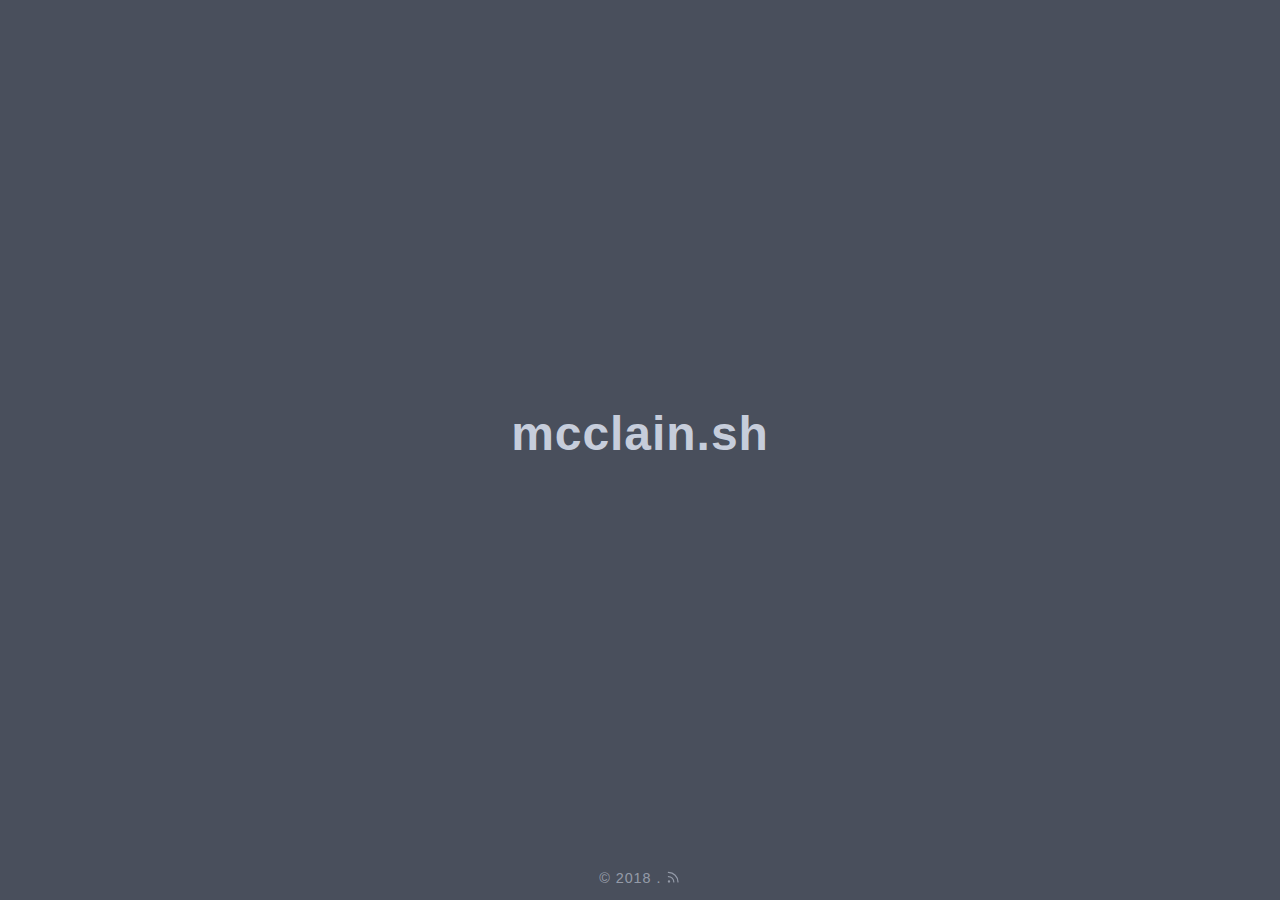
==== index.html @ 75756a94 "Site regenerated at Thu Dec 13 14:33:15 EST 2018" ====
<!DOCTYPE html>
<html lang="en-us">

<head>
	<meta name="generator" content="Hugo 0.52" />
	<meta charset="UTF-8">
	<meta name="viewport" content="width=device-width, initial-scale=1.0">
	<meta http-equiv="X-UA-Compatible" content="ie=edge">
	<link rel="apple-touch-icon" sizes="180x180" href="/apple-touch-icon.png">
	<link rel="icon" type="image/png" sizes="32x32" href="/favicon-32x32.png">
	<link rel="icon" type="image/png" sizes="16x16" href="/favicon-16x16.png">
	<link rel="manifest" href="/site.webmanifest">
	<link rel="mask-icon" href="/safari-pinned-tab.svg" color="">
	<link rel="shortcut icon" href="/favicon.ico">
	<title>mcclain.sh</title>
	<link rel="alternate" type="application/rss+xml+xml" href="https://mcclain.sh/index.xml" title="mcclain.sh" />
	<link rel="stylesheet" href="/css/style.min.1a05bb70ba65f83d17c1933042808ce6a5986b022278a25e4490c44d9e4ed68a.css" integrity="sha256-GgW7cLpl+D0XwZMwQoCM5qWYawIieKJeRJDETZ5O1oo=">
	
</head>

<body id="page">
	
	<div id="spotlight" class="animated fadeIn">
		<div id="home-center">
			<h1 id="home-title">mcclain.sh</h1>
			<nav id="home-nav" class="site-nav">
			</nav>
		</div>
		<div id="home-footer">
			<p>&copy; 2018 <a href="https://mcclain.sh/"></a>. <a href="https://mcclain.sh/posts/index.xml" target="_blank" title="rss"><svg xmlns="http://www.w3.org/2000/svg" width="24" height="24" viewBox="0 0 24 24" fill="none" stroke="currentColor" stroke-width="2" stroke-linecap="round" stroke-linejoin="round" class="feather feather-rss"><path d="M4 11a9 9 0 0 1 9 9"></path><path d="M4 4a16 16 0 0 1 16 16"></path><circle cx="5" cy="19" r="1"></circle></svg></a></p>
		</div>
	</div>

	<script>let haveHeader = false;</script>

	<script src="/js/main.min.00689ba18bbf9422fda222b02b555f01d54bfbb9b6d02f9bcffad67bdb2ff2cd.js" integrity="sha256-AGiboYu/lCL9oiKwK1VfAdVL+7m20C+bz/rWe9sv8s0="></script>
	
</body>

</html>
---- css/style.min.1a05bb70ba65f83d17c1933042808ce6a5986b022278a25e4490c44d9e4ed68a.css ----
@charset "UTF-8";/*!normalize.css v8.0.0 | MIT License | github.com/necolas/normalize.css*/html{line-height:1.15;-webkit-text-size-adjust:100%}body{margin:0}h1{font-size:2em;margin:.67em 0}hr{box-sizing:content-box;height:0;overflow:visible}pre{font-family:monospace,monospace;font-size:1em}a{background-color:#0000}abbr[title]{border-bottom:none;text-decoration:underline;text-decoration:underline dotted}b,strong{font-weight:bolder}code,kbd,samp{font-family:monospace,monospace;font-size:1em}small{font-size:80%}sub,sup{font-size:75%;line-height:0;position:relative;vertical-align:baseline}sub{bottom:-.25em}sup{top:-.5em}img{border-style:none}button,input,optgroup,select,textarea{font-family:inherit;font-size:100%;line-height:1.15;margin:0}button,input{overflow:visible}button,select{text-transform:none}button,[type=button],[type=reset],[type=submit]{-webkit-appearance:button}button::-moz-focus-inner,[type=button]::-moz-focus-inner,[type=reset]::-moz-focus-inner,[type=submit]::-moz-focus-inner{border-style:none;padding:0}button:-moz-focusring,[type=button]:-moz-focusring,[type=reset]:-moz-focusring,[type=submit]:-moz-focusring{outline:1px dotted ButtonText}fieldset{padding:.35em .75em .625em}legend{box-sizing:border-box;color:inherit;display:table;max-width:100%;padding:0;white-space:normal}progress{vertical-align:baseline}textarea{overflow:auto}[type=checkbox],[type=radio]{box-sizing:border-box;padding:0}[type=number]::-webkit-inner-spin-button,[type=number]::-webkit-outer-spin-button{height:auto}[type=search]{-webkit-appearance:textfield;outline-offset:-2px}[type=search]::-webkit-search-decoration{-webkit-appearance:none}::-webkit-file-upload-button{-webkit-appearance:button;font:inherit}details{display:block}summary{display:list-item}template{display:none}[hidden]{display:none}.chroma{color:#eee;background-color:#2c3e50}.chroma .err{color:#960050;background-color:#1e0010}.chroma .lntd{vertical-align:top;padding:0;margin:0;border:0}.chroma .lntable{border-spacing:0;padding:0;margin:0;border:0;width:auto;overflow:auto;display:block}.chroma .hl{display:block;width:100%;background-color:#ffc}.chroma .lnt{margin-right:.4em;padding:0 .4em}.chroma .ln{margin-right:.4em;padding:0 .4em}.chroma .k{color:#66d9ef}.chroma .kc{color:#66d9ef}.chroma .kd{color:#66d9ef}.chroma .kn{color:#f92672}.chroma .kp{color:#66d9ef}.chroma .kr{color:#66d9ef}.chroma .kt{color:#66d9ef}.chroma .na{color:#a6e22e}.chroma .nc{color:#a6e22e}.chroma .no{color:#66d9ef}.chroma .nd{color:#a6e22e}.chroma .ne{color:#a6e22e}.chroma .nf{color:#a6e22e}.chroma .nx{color:#a6e22e}.chroma .nt{color:#f92672}.chroma .l{color:#ae81ff}.chroma .ld{color:#e6db74}.chroma .s{color:#e6db74}.chroma .sa{color:#e6db74}.chroma .sb{color:#e6db74}.chroma .sc{color:#e6db74}.chroma .dl{color:#e6db74}.chroma .sd{color:#e6db74}.chroma .s2{color:#e6db74}.chroma .se{color:#ae81ff}.chroma .sh{color:#e6db74}.chroma .si{color:#e6db74}.chroma .sx{color:#e6db74}.chroma .sr{color:#e6db74}.chroma .s1{color:#e6db74}.chroma .ss{color:#e6db74}.chroma .m{color:#ae81ff}.chroma .mb{color:#ae81ff}.chroma .mf{color:#ae81ff}.chroma .mh{color:#ae81ff}.chroma .mi{color:#ae81ff}.chroma .il{color:#ae81ff}.chroma .mo{color:#ae81ff}.chroma .o{color:#f92672}.chroma .ow{color:#f92672}.chroma .c{color:#75715e}.chroma .ch{color:#75715e}.chroma .cm{color:#75715e}.chroma .c1{color:#75715e}.chroma .cs{color:#75715e}.chroma .cp{color:#75715e}.chroma .cpf{color:#75715e}.chroma .gd{color:#f92672}.chroma .ge{font-style:italic}.chroma .gi{color:#a6e22e}.chroma .gs{font-weight:700}.chroma .gu{color:#75715e}/*!* animate.css -https://daneden.github.io/animate.css/
* Version - 3.7.0
* Licensed under the MIT license - http://opensource.org/licenses/MIT
*
* Copyright (c) 2018 Daniel Eden*/@-webkit-keyframes bounceInRight{0%,60%,75%,90%,to{-webkit-animation-timing-function:cubic-bezier(0.215,0.61,0.355,1);animation-timing-function:cubic-bezier(0.215,0.61,0.355,1)}0%{opacity:0;-webkit-transform:translate3d(3000px,0,0);transform:translate3d(3000px,0,0)}60%{opacity:1;-webkit-transform:translate3d(-25px,0,0);transform:translate3d(-25px,0,0)}75%{-webkit-transform:translate3d(10px,0,0);transform:translate3d(10px,0,0)}90%{-webkit-transform:translate3d(-5px,0,0);transform:translate3d(-5px,0,0)}to{-webkit-transform:translateZ(0);transform:translateZ(0)}}@keyframes bounceInRight{0%,60%,75%,90%,to{-webkit-animation-timing-function:cubic-bezier(0.215,0.61,0.355,1);animation-timing-function:cubic-bezier(0.215,0.61,0.355,1)}0%{opacity:0;-webkit-transform:translate3d(3000px,0,0);transform:translate3d(3000px,0,0)}60%{opacity:1;-webkit-transform:translate3d(-25px,0,0);transform:translate3d(-25px,0,0)}75%{-webkit-transform:translate3d(10px,0,0);transform:translate3d(10px,0,0)}90%{-webkit-transform:translate3d(-5px,0,0);transform:translate3d(-5px,0,0)}to{-webkit-transform:translateZ(0);transform:translateZ(0)}}.bounceInRight{-webkit-animation-name:bounceInRight;animation-name:bounceInRight}@-webkit-keyframes bounceOutRight{20%{opacity:1;-webkit-transform:translate3d(-20px,0,0);transform:translate3d(-20px,0,0)}to{opacity:0;-webkit-transform:translate3d(2000px,0,0);transform:translate3d(2000px,0,0)}}@keyframes bounceOutRight{20%{opacity:1;-webkit-transform:translate3d(-20px,0,0);transform:translate3d(-20px,0,0)}to{opacity:0;-webkit-transform:translate3d(2000px,0,0);transform:translate3d(2000px,0,0)}}.bounceOutRight{-webkit-animation-name:bounceOutRight;animation-name:bounceOutRight}@-webkit-keyframes fadeIn{0%{opacity:0}to{opacity:1}}@keyframes fadeIn{0%{opacity:0}to{opacity:1}}.fadeIn{-webkit-animation-name:fadeIn;animation-name:fadeIn}@-webkit-keyframes slideInUp{0%{-webkit-transform:translate3d(0,100%,0);transform:translate3d(0,100%,0);visibility:visible}to{-webkit-transform:translateZ(0);transform:translateZ(0)}}@keyframes slideInUp{0%{-webkit-transform:translate3d(0,100%,0);transform:translate3d(0,100%,0);visibility:visible}to{-webkit-transform:translateZ(0);transform:translateZ(0)}}.slideInUp{-webkit-animation-name:slideInUp;animation-name:slideInUp}@-webkit-keyframes slideOutDown{0%{-webkit-transform:translateZ(0);transform:translateZ(0)}to{visibility:hidden;-webkit-transform:translate3d(0,100%,0);transform:translate3d(0,100%,0)}}@keyframes slideOutDown{0%{-webkit-transform:translateZ(0);transform:translateZ(0)}to{visibility:hidden;-webkit-transform:translate3d(0,100%,0);transform:translate3d(0,100%,0)}}.slideOutDown{-webkit-animation-name:slideOutDown;animation-name:slideOutDown}.animated{-webkit-animation-duration:1s;animation-duration:1s;-webkit-animation-fill-mode:both;animation-fill-mode:both}.animated.infinite{-webkit-animation-iteration-count:infinite;animation-iteration-count:infinite}.animated.delay-1s{-webkit-animation-delay:1s;animation-delay:1s}.animated.delay-2s{-webkit-animation-delay:2s;animation-delay:2s}.animated.delay-3s{-webkit-animation-delay:3s;animation-delay:3s}.animated.delay-4s{-webkit-animation-delay:4s;animation-delay:4s}.animated.delay-5s{-webkit-animation-delay:5s;animation-delay:5s}.animated.fast{-webkit-animation-duration:.8s;animation-duration:.8s}.animated.faster{-webkit-animation-duration:.5s;animation-duration:.5s}.animated.slow{-webkit-animation-duration:2s;animation-duration:2s}.animated.slower{-webkit-animation-duration:3s;animation-duration:3s}@media(prefers-reduced-motion){.animated{-webkit-animation:unset!important;animation:unset!important;-webkit-transition:none!important;transition:none!important}}::-webkit-scrollbar{width:8px;height:8px;background:#2c3e50}::-webkit-scrollbar-thumb{background:#888}::-webkit-scrollbar-thumb:hover{background:#c6cddb}html{background:#494f5c;line-height:1.6;letter-spacing:.06em}body,button,input,select,textarea{color:#c6cddb;font-family:trebuchet ms,Verdana,verdana ref,segoe ui,Candara,lucida grande,lucida sans unicode,lucida sans,Tahoma,sans-serif}pre,code,pre tt{font-family:Consolas,andale mono wt,andale mono,Menlo,Monaco,lucida console,lucida sans typewriter,dejavu sans mono,bitstream vera sans mono,liberation mono,nimbus mono l,courier new,Courier,yahei consolas hybrid,monospace,segoe ui emoji,pingfang sc,microsoft yahei}pre{max-height:40em;padding:.7em 1.1em;overflow:auto;font-size:.9em;line-height:1.5;letter-spacing:normal;white-space:pre-wrap;word-wrap:break-word;color:#eee;background:#2c3e50;border-radius:4px}pre code{padding:0;margin:0;background:#2c3e50}code{color:#eee;background:#7d828a;border-radius:3px;padding:0 3px;margin:0 4px;word-break:break-all;letter-spacing:normal}blockquote{border-left:.25em solid;margin:1em;padding:0 1em;font-style:italic}blockquote cite{font-weight:700;font-style:normal}blockquote cite::before{content:"—— "}a{color:#c6cddb;text-decoration:none;border:none;transition-property:color;transition-duration:.4s;transition-timing-function:ease-out}a:hover{color:#fff}hr{opacity:.2;border-width:0 0 5px;border-style:dashed;background:0 0;width:80%;margin:auto}table{border-collapse:collapse;border-spacing:0;empty-cells:show;width:100%;max-width:100%}table th,table td{padding:1.5%;border:1px solid}table th{font-weight:700;vertical-align:bottom}.section-inner{margin:0 auto;max-width:1200px;width:93%}.thin{max-width:720px;margin:auto}.feather{display:inline-block;vertical-align:-.125em;width:1em;height:1em}.screen-reader-text{border:0;clip:rect(1px,1px,1px,1px);clip-path:inset(50%);height:1px;margin:-1px;overflow:hidden;padding:0;position:absolute!important;width:1px;word-wrap:normal!important}.screen-reader-text:focus{background-color:#f1f1f1;border-radius:3px;box-shadow:0 0 2px 2px #0009;clip:auto!important;clip-path:none;color:#21759b;display:block;font-size:14px;font-size:.875rem;font-weight:700;height:auto;left:5px;line-height:normal;padding:15px 23px 14px;text-decoration:none;top:5px;width:auto;z-index:100000}#site-header{position:fixed;z-index:1;bottom:0;width:100%;box-sizing:border-box;box-shadow:-1px -2px 3px #00000073;background-color:#3b3e48}.hdr-wrapper{display:flex;justify-content:space-between;align-items:center;padding:.5em 0;font-size:1.2rem}.hdr-wrapper .site-branding{display:inline-block;margin-right:.8em;font-size:1.2em}.hdr-wrapper .site-nav{display:inline-block;font-size:1.1em;opacity:.8}.hdr-wrapper .site-nav a{margin-left:.8em}.hdr-icons{font-size:1.2em}.hdr-social{display:inline-block;margin-left:.6em}.hdr-social>a{margin-left:.4em}.hdr-btn{border:none;background:0 0;padding:0;cursor:pointer}#menu-btn{display:none;margin-left:.7em;cursor:pointer}#mobile-menu{position:fixed;bottom:4.8em;right:1.5em;padding:.6em 1.8em;z-index:1;box-sizing:border-box;box-shadow:-1px -2px 3px 0 #00000073;background-color:#3b3e48}#mobile-menu ul{list-style:none;margin:0;padding:0;line-height:2;font-size:1.2em}#site-footer{text-align:center;font-size:.9em;margin-bottom:96px;margin-top:64px}#site-footer p{margin:0}#spotlight{display:flex;height:100vh;flex-direction:column;align-items:center;justify-content:center;max-width:93%;margin:auto;font-size:1.5rem}#spotlight.error-404{flex-direction:row;line-height:normal}p.img-404{margin:0}p.img-404 svg{width:180px;max-width:100%;height:auto}.banner-404{margin-left:2em}.banner-404 h1{font-size:3em;margin:.5rem 0}.banner-404 p{margin-top:0;margin-bottom:.6em}.banner-404 .btn-404{font-size:.8em}.banner-404 .btn-404 a{display:inline-block;border:2px solid #c6cddb;border-radius:5px;padding:5px;transition-property:color,border-color;word-break:break-all}.banner-404 .btn-404 a:first-child{margin-right:1em}.banner-404 .btn-404 a:hover{border-color:#fff}.banner-404 .btn-404 a svg{margin-right:.5em}#home-center{display:flex;flex-grow:1;flex-direction:column;justify-content:center}#home-title{margin:0;text-align:center}#home-subtitle{margin-top:0;margin-bottom:1.5em;text-align:center;line-height:normal;font-size:.7em;font-style:italic;opacity:.9}#home-social{font-size:1.4em;text-align:center;opacity:.8}#home-social a{margin:0 .2em}#home-nav{opacity:.8}#home-nav a{display:block;text-align:center;margin-top:.5em}#home-footer{text-align:center;font-size:.6em;line-height:normal;opacity:.6}#home-footer p{margin-top:0}.posts-group{display:flex;margin-bottom:1.9em;line-height:normal}.posts-group .post-year{padding-top:6px;margin-right:1.8em;font-size:1.6em;opacity:.6}.posts-group .posts-list{flex-grow:1;margin:0;padding:0;list-style:none}.posts-group .post-item{border-bottom:1px #7d828a dashed}.posts-group .post-item a{display:flex;justify-content:space-between;align-items:baseline;padding:12px 0}.posts-group .post-day{flex-shrink:0;margin-left:1em;opacity:.6}.bg-img{width:100%;height:100%;opacity:.03;z-index:-1;position:fixed;top:0;background-attachment:fixed;background-repeat:no-repeat;background-size:cover;background-position:50%;transition:opacity .5s}.show-bg-img{z-index:100;opacity:1}.post-header{margin-top:1.2em;line-height:normal}.post-header .post-meta{font-size:.9em;letter-spacing:normal;opacity:.6}.post-header h1{margin-top:.1em}hr.post-end{width:50%;margin-top:1.6em;margin-bottom:.8em;margin-left:0;border-style:solid;border-bottom-width:4px}.content a{word-break:break-all;border:none;box-shadow:inset 0 -4px 0 #018574;transition-property:background-color}.content a:hover{background-color:#018574}.content figure{max-width:100;height:auto;margin:0;text-align:center}.content figure p{margin-top:0}.content img{display:block;max-width:100%;height:auto;margin:auto;border-radius:4px}.content ul,.content ol{padding:0;margin-left:1.8em}figure.left{float:left;margin-right:1em}figure.right{float:right;margin-left:1em}.footnote-ref a,a.footnote-return{box-shadow:none;text-decoration:underline}.footnote-ref a:hover,a.footnote-return:hover{background:0 0}.post-info{font-size:.8rem;line-height:normal;opacity:.6}.post-info p{margin:.8em 0}.post-info a{text-decoration:underline}.post-info svg{margin-right:.8em}.post-info .tag{margin-right:.5em}.post-info .tag::before{content:"#"}.post-nav{display:flex;justify-content:space-between;margin-top:1.5em;margin-bottom:2.5em;font-size:1.2em}.post-nav a{flex-basis:50%;flex-grow:1}.post-nav .next-post{text-align:left;padding-right:5px}.post-nav .prev-post{text-align:right;padding-left:5px}.post-nav .post-nav-label{font-size:.8em;opacity:.8;text-transform:uppercase}#disqus{margin-top:2.5em}.dsq-brlink{display:block;text-align:center}@media(min-width:800px){.site-main{margin-top:3em}hr.post-end{width:40%}}@media(min-width:960px){.site-main{margin-top:6em}}@media(min-width:1300px){.site-main{margin-top:8em}hr.post-end{width:30%}}@media(min-width:1800px){.site-main{margin-top:10em}.section-inner{max-width:1600px}.thin{max-width:960px}hr.post-end{width:30%}}@media(max-width:760px){.hide-in-mobile,.site-nav.hide-in-mobile{display:none}#menu-btn,#search-btn{display:inline-block}.posts-group{display:block}.posts-group .post-year{margin:-6px 0 4px}#spotlight.error-404{flex-direction:column;text-align:center}#spotlight.error-404 .banner-404{margin:0}}@media(max-width:520px){figure.left,figure.right{float:unset;margin:0}hr.post-end{width:60%}#mobile-menu{right:1.2em}}
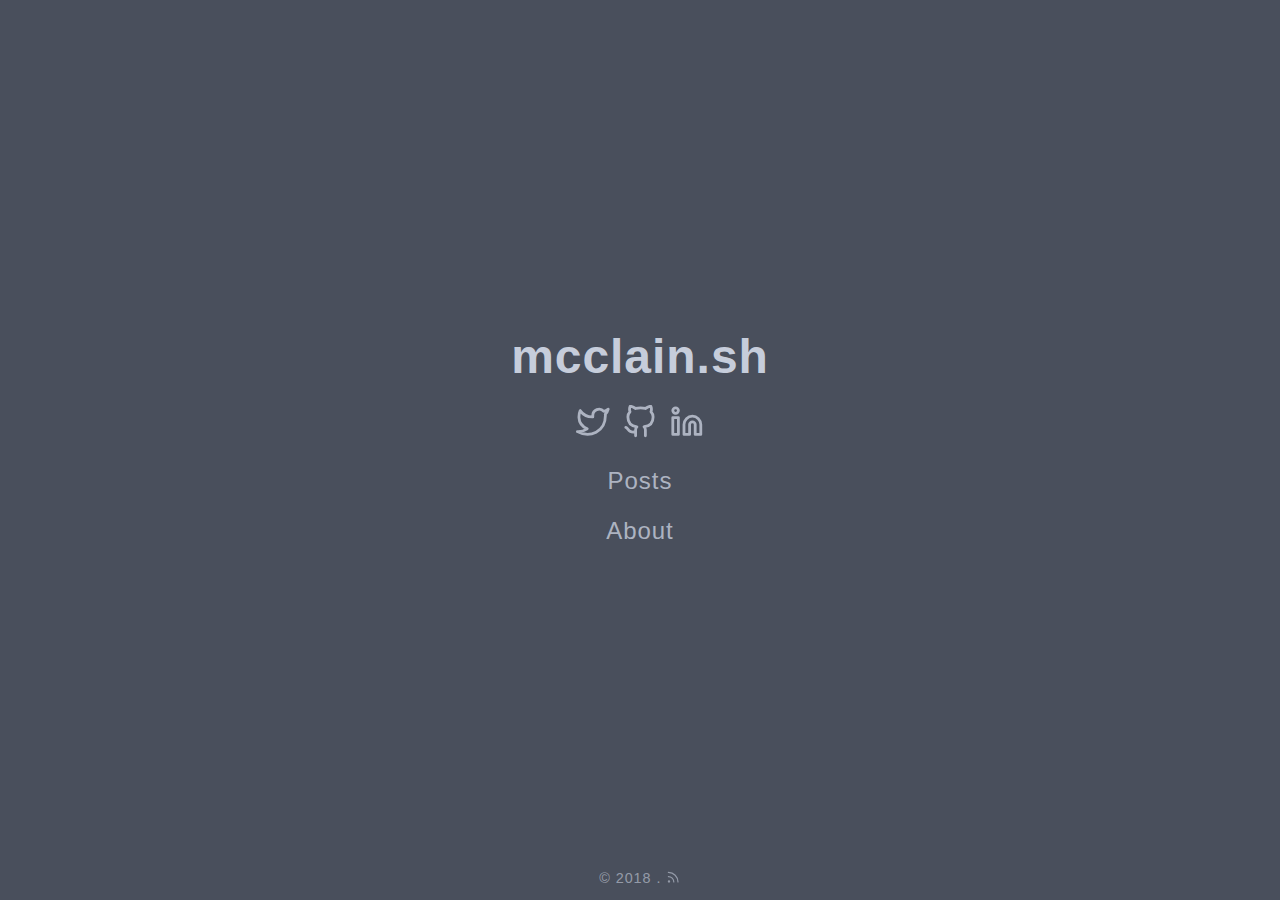
==== commit cc6d133e: "Site regenerated at Thu Dec 13 14:51:00 EST 2018" ====
--- a/index.html
+++ b/index.html
@@ -23,7 +23,12 @@
 	<div id="spotlight" class="animated fadeIn">
 		<div id="home-center">
 			<h1 id="home-title">mcclain.sh</h1>
+			<div id="home-social">
+				<a href="https://twitter.com/BrianMMcClain" target="_blank" rel="noopener"><svg xmlns="http://www.w3.org/2000/svg" width="24" height="24" viewBox="0 0 24 24" fill="none" stroke="currentColor" stroke-width="2" stroke-linecap="round" stroke-linejoin="round" class="feather feather-twitter"><path d="M23 3a10.9 10.9 0 0 1-3.14 1.53 4.48 4.48 0 0 0-7.86 3v1A10.66 10.66 0 0 1 3 4s-4 9 5 13a11.64 11.64 0 0 1-7 2c9 5 20 0 20-11.5a4.5 4.5 0 0 0-.08-.83A7.72 7.72 0 0 0 23 3z"></path></svg></a><a href="https://github.com/brianmmcclain" target="_blank" rel="noopener"><svg xmlns="http://www.w3.org/2000/svg" width="24" height="24" viewBox="0 0 24 24" fill="none" stroke="currentColor" stroke-width="2" stroke-linecap="round" stroke-linejoin="round" class="feather feather-github"><path d="M9 19c-5 1.5-5-2.5-7-3m14 6v-3.87a3.37 3.37 0 0 0-.94-2.61c3.14-.35 6.44-1.54 6.44-7A5.44 5.44 0 0 0 20 4.77 5.07 5.07 0 0 0 19.91 1S18.73.65 16 2.48a13.38 13.38 0 0 0-7 0C6.27.65 5.09 1 5.09 1A5.07 5.07 0 0 0 5 4.77a5.44 5.44 0 0 0-1.5 3.78c0 5.42 3.3 6.61 6.44 7A3.37 3.37 0 0 0 9 18.13V22"></path></svg></a><a href="https://www.linkedin.com/in/brian-mcclain/" target="_blank" rel="noopener"><svg xmlns="http://www.w3.org/2000/svg" width="24" height="24" viewBox="0 0 24 24" fill="none" stroke="currentColor" stroke-width="2" stroke-linecap="round" stroke-linejoin="round" class="feather feather-linkedin"><path d="M16 8a6 6 0 0 1 6 6v7h-4v-7a2 2 0 0 0-2-2 2 2 0 0 0-2 2v7h-4v-7a6 6 0 0 1 6-6z"></path><rect x="2" y="9" width="4" height="12"></rect><circle cx="4" cy="4" r="2"></circle></svg></a>
+			</div>
 			<nav id="home-nav" class="site-nav">
+				<a href="/posts">Posts</a>
+				<a href="/about">About</a>
 			</nav>
 		</div>
 		<div id="home-footer">
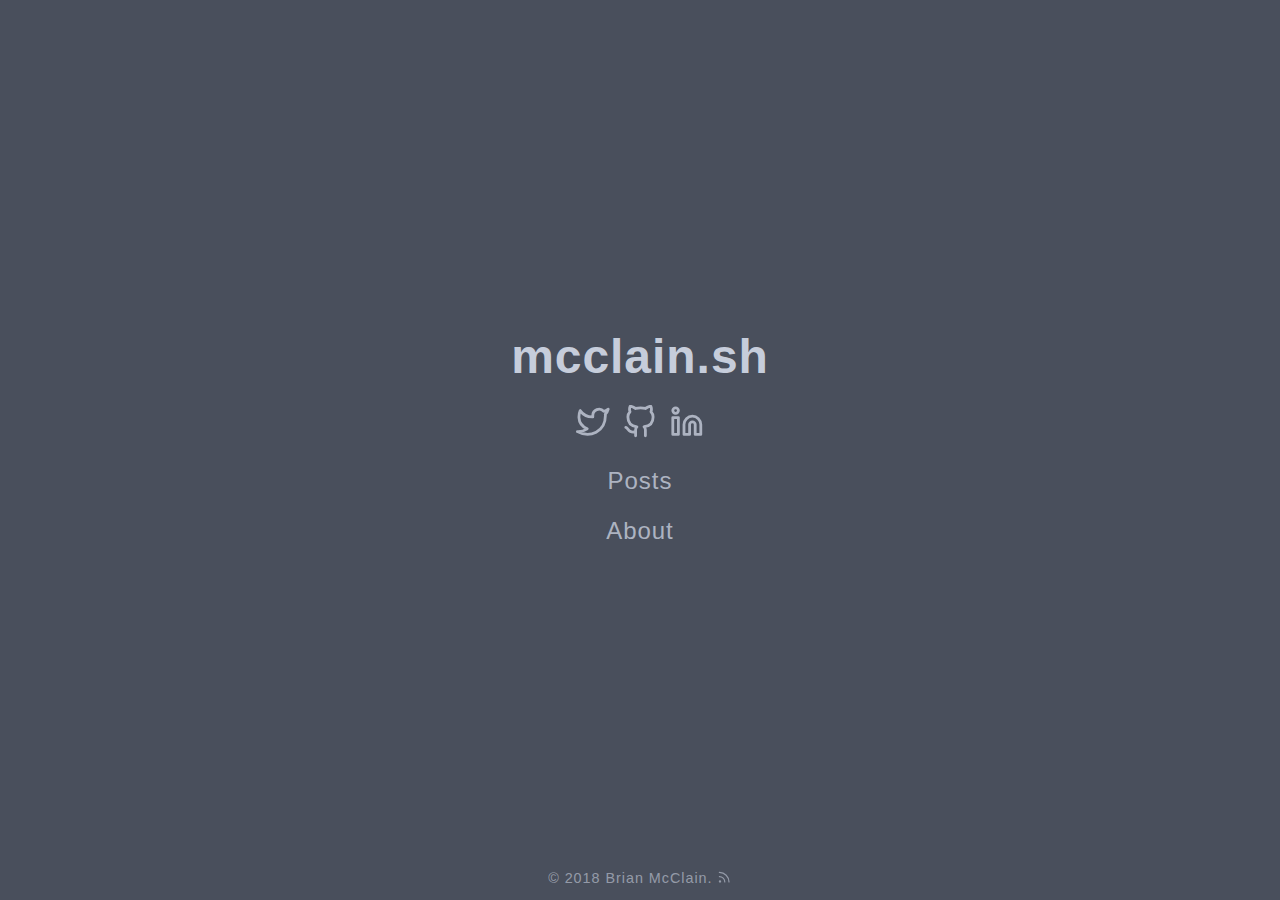
==== commit bddec82c: "Site regenerated at Thu Dec 13 15:21:24 EST 2018" ====
--- a/index.html
+++ b/index.html
@@ -32,7 +32,7 @@
 			</nav>
 		</div>
 		<div id="home-footer">
-			<p>&copy; 2018 <a href="https://mcclain.sh/"></a>. <a href="https://mcclain.sh/posts/index.xml" target="_blank" title="rss"><svg xmlns="http://www.w3.org/2000/svg" width="24" height="24" viewBox="0 0 24 24" fill="none" stroke="currentColor" stroke-width="2" stroke-linecap="round" stroke-linejoin="round" class="feather feather-rss"><path d="M4 11a9 9 0 0 1 9 9"></path><path d="M4 4a16 16 0 0 1 16 16"></path><circle cx="5" cy="19" r="1"></circle></svg></a></p>
+			<p>&copy; 2018 <a href="https://mcclain.sh/">Brian McClain</a>. <a href="https://mcclain.sh/posts/index.xml" target="_blank" title="rss"><svg xmlns="http://www.w3.org/2000/svg" width="24" height="24" viewBox="0 0 24 24" fill="none" stroke="currentColor" stroke-width="2" stroke-linecap="round" stroke-linejoin="round" class="feather feather-rss"><path d="M4 11a9 9 0 0 1 9 9"></path><path d="M4 4a16 16 0 0 1 16 16"></path><circle cx="5" cy="19" r="1"></circle></svg></a></p>
 		</div>
 	</div>
 
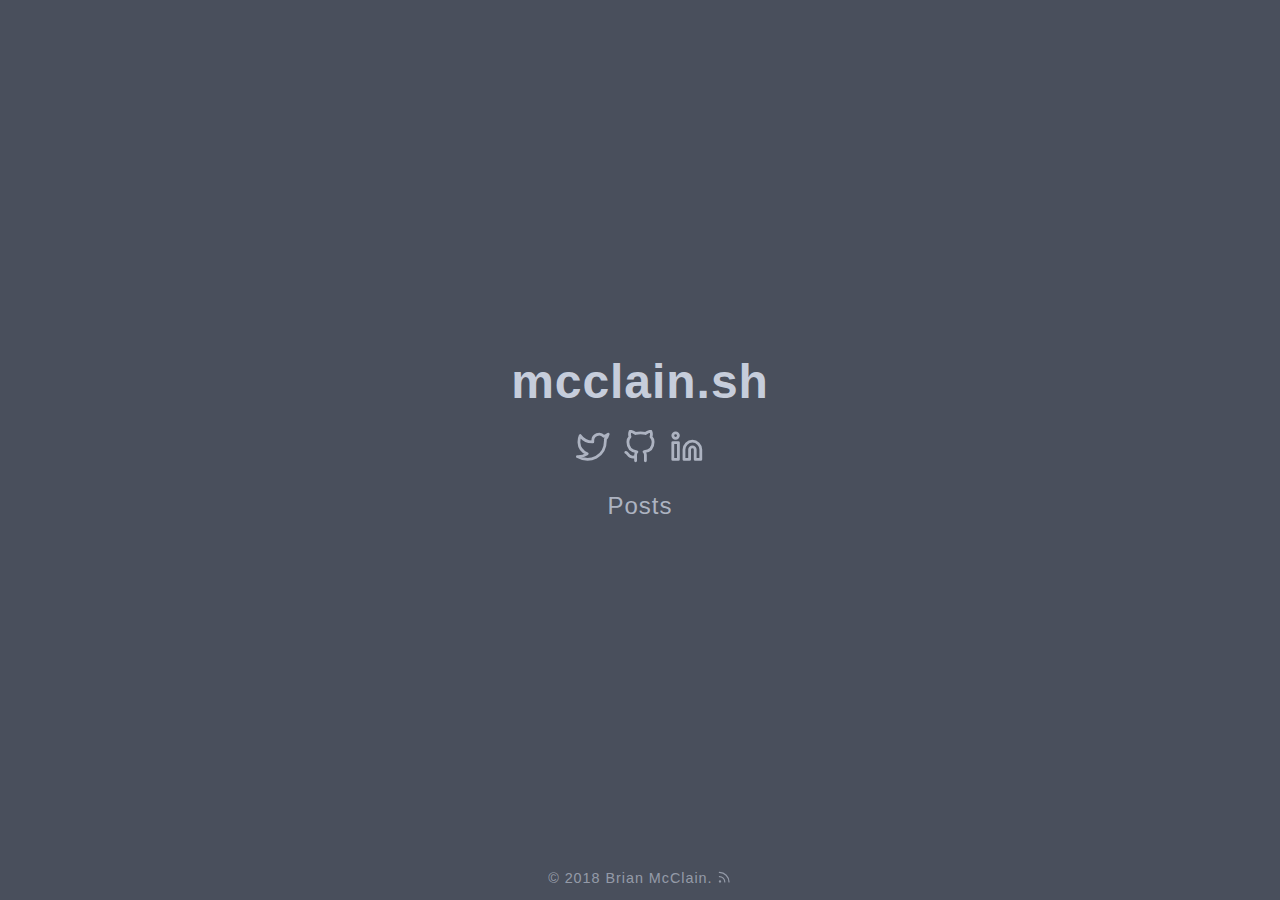
==== commit 708b95d1: "Site regenerated at Wed Dec 26 16:49:23 EST 2018" ====
--- a/index.html
+++ b/index.html
@@ -28,7 +28,6 @@
 			</div>
 			<nav id="home-nav" class="site-nav">
 				<a href="/posts">Posts</a>
-				<a href="/about">About</a>
 			</nav>
 		</div>
 		<div id="home-footer">
@@ -40,6 +39,17 @@
 
 	<script src="/js/main.min.00689ba18bbf9422fda222b02b555f01d54bfbb9b6d02f9bcffad67bdb2ff2cd.js" integrity="sha256-AGiboYu/lCL9oiKwK1VfAdVL+7m20C+bz/rWe9sv8s0="></script>
 	
+<script type="application/javascript">
+var doNotTrack = false;
+if (!doNotTrack) {
+	window.ga=window.ga||function(){(ga.q=ga.q||[]).push(arguments)};ga.l=+new Date;
+	ga('create', 'UA-131000305-1', 'auto');
+	
+	ga('send', 'pageview');
+}
+</script>
+<script async src='https://www.google-analytics.com/analytics.js'></script>
+
 </body>
 
 </html>
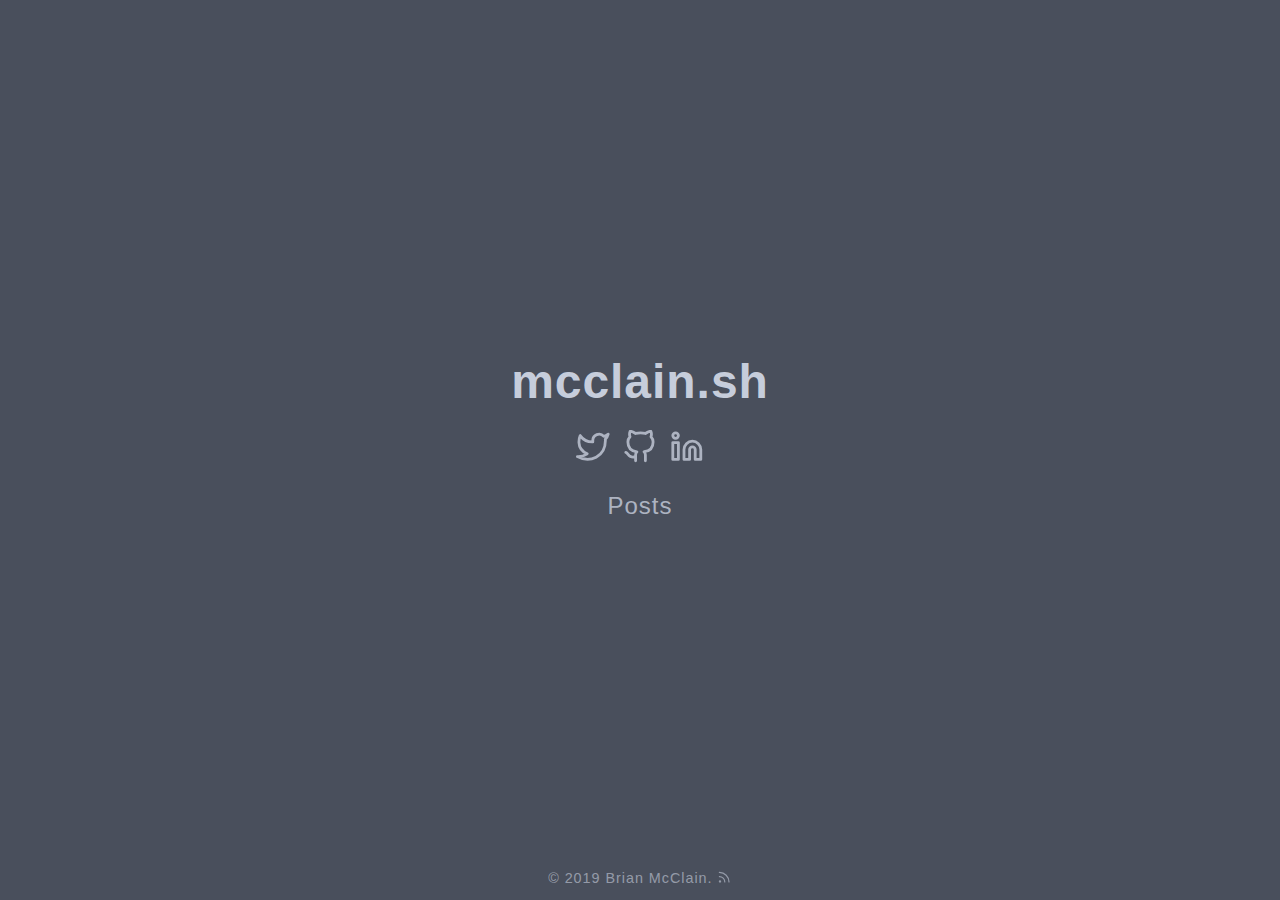
==== commit 6a0fc82a: "Site regenerated at Wed Jan  9 16:04:12 EST 2019" ====
--- a/index.html
+++ b/index.html
@@ -14,7 +14,7 @@
 	<link rel="shortcut icon" href="/favicon.ico">
 	<title>mcclain.sh</title>
 	<link rel="alternate" type="application/rss+xml+xml" href="https://mcclain.sh/index.xml" title="mcclain.sh" />
-	<link rel="stylesheet" href="/css/style.min.1a05bb70ba65f83d17c1933042808ce6a5986b022278a25e4490c44d9e4ed68a.css" integrity="sha256-GgW7cLpl+D0XwZMwQoCM5qWYawIieKJeRJDETZ5O1oo=">
+	<link rel="stylesheet" href="/css/style.min.25967145f50dabcd667a28e10d484d66390bc984d271def598ed49c76db30ecd.css" integrity="sha256-JZZxRfUNq81meijhDUhNZjkLyYTScd71mO1Jx22zDs0=">
 	
 </head>
 
@@ -31,7 +31,7 @@
 			</nav>
 		</div>
 		<div id="home-footer">
-			<p>&copy; 2018 <a href="https://mcclain.sh/">Brian McClain</a>. <a href="https://mcclain.sh/posts/index.xml" target="_blank" title="rss"><svg xmlns="http://www.w3.org/2000/svg" width="24" height="24" viewBox="0 0 24 24" fill="none" stroke="currentColor" stroke-width="2" stroke-linecap="round" stroke-linejoin="round" class="feather feather-rss"><path d="M4 11a9 9 0 0 1 9 9"></path><path d="M4 4a16 16 0 0 1 16 16"></path><circle cx="5" cy="19" r="1"></circle></svg></a></p>
+			<p>&copy; 2019 <a href="https://mcclain.sh/">Brian McClain</a>. <a href="https://mcclain.sh/posts/index.xml" target="_blank" title="rss"><svg xmlns="http://www.w3.org/2000/svg" width="24" height="24" viewBox="0 0 24 24" fill="none" stroke="currentColor" stroke-width="2" stroke-linecap="round" stroke-linejoin="round" class="feather feather-rss"><path d="M4 11a9 9 0 0 1 9 9"></path><path d="M4 4a16 16 0 0 1 16 16"></path><circle cx="5" cy="19" r="1"></circle></svg></a></p>
 		</div>
 	</div>
 
--- a/css/style.min.25967145f50dabcd667a28e10d484d66390bc984d271def598ed49c76db30ecd.css
+++ b/css/style.min.25967145f50dabcd667a28e10d484d66390bc984d271def598ed49c76db30ecd.css
@@ -0,0 +1,5 @@
+@charset "UTF-8";/*!normalize.css v8.0.0 | MIT License | github.com/necolas/normalize.css*/html{line-height:1.15;-webkit-text-size-adjust:100%}body{margin:0}h1{font-size:2em;margin:.67em 0}hr{box-sizing:content-box;height:0;overflow:visible}pre{font-family:monospace,monospace;font-size:1em}a{background-color:#0000}abbr[title]{border-bottom:none;text-decoration:underline;text-decoration:underline dotted}b,strong{font-weight:bolder}code,kbd,samp{font-family:monospace,monospace;font-size:1em}small{font-size:80%}sub,sup{font-size:75%;line-height:0;position:relative;vertical-align:baseline}sub{bottom:-.25em}sup{top:-.5em}img{border-style:none}button,input,optgroup,select,textarea{font-family:inherit;font-size:100%;line-height:1.15;margin:0}button,input{overflow:visible}button,select{text-transform:none}button,[type=button],[type=reset],[type=submit]{-webkit-appearance:button}button::-moz-focus-inner,[type=button]::-moz-focus-inner,[type=reset]::-moz-focus-inner,[type=submit]::-moz-focus-inner{border-style:none;padding:0}button:-moz-focusring,[type=button]:-moz-focusring,[type=reset]:-moz-focusring,[type=submit]:-moz-focusring{outline:1px dotted ButtonText}fieldset{padding:.35em .75em .625em}legend{box-sizing:border-box;color:inherit;display:table;max-width:100%;padding:0;white-space:normal}progress{vertical-align:baseline}textarea{overflow:auto}[type=checkbox],[type=radio]{box-sizing:border-box;padding:0}[type=number]::-webkit-inner-spin-button,[type=number]::-webkit-outer-spin-button{height:auto}[type=search]{-webkit-appearance:textfield;outline-offset:-2px}[type=search]::-webkit-search-decoration{-webkit-appearance:none}::-webkit-file-upload-button{-webkit-appearance:button;font:inherit}details{display:block}summary{display:list-item}template{display:none}[hidden]{display:none}.chroma{color:#eee;background-color:#2c3e50}.chroma .err{color:#960050;background-color:#1e0010}.chroma .lntd{vertical-align:top;padding:0;margin:0;border:0}.chroma .lntable{border-spacing:0;padding:0;margin:0;border:0;width:auto;overflow:auto;display:block}.chroma .hl{display:block;width:100%;background-color:#ffc}.chroma .lnt{margin-right:.4em;padding:0 .4em}.chroma .ln{margin-right:.4em;padding:0 .4em}.chroma .k{color:#66d9ef}.chroma .kc{color:#66d9ef}.chroma .kd{color:#66d9ef}.chroma .kn{color:#f92672}.chroma .kp{color:#66d9ef}.chroma .kr{color:#66d9ef}.chroma .kt{color:#66d9ef}.chroma .na{color:#a6e22e}.chroma .nc{color:#a6e22e}.chroma .no{color:#66d9ef}.chroma .nd{color:#a6e22e}.chroma .ne{color:#a6e22e}.chroma .nf{color:#a6e22e}.chroma .nx{color:#a6e22e}.chroma .nt{color:#f92672}.chroma .l{color:#ae81ff}.chroma .ld{color:#e6db74}.chroma .s{color:#e6db74}.chroma .sa{color:#e6db74}.chroma .sb{color:#e6db74}.chroma .sc{color:#e6db74}.chroma .dl{color:#e6db74}.chroma .sd{color:#e6db74}.chroma .s2{color:#e6db74}.chroma .se{color:#ae81ff}.chroma .sh{color:#e6db74}.chroma .si{color:#e6db74}.chroma .sx{color:#e6db74}.chroma .sr{color:#e6db74}.chroma .s1{color:#e6db74}.chroma .ss{color:#e6db74}.chroma .m{color:#ae81ff}.chroma .mb{color:#ae81ff}.chroma .mf{color:#ae81ff}.chroma .mh{color:#ae81ff}.chroma .mi{color:#ae81ff}.chroma .il{color:#ae81ff}.chroma .mo{color:#ae81ff}.chroma .o{color:#f92672}.chroma .ow{color:#f92672}.chroma .c{color:#75715e}.chroma .ch{color:#75715e}.chroma .cm{color:#75715e}.chroma .c1{color:#75715e}.chroma .cs{color:#75715e}.chroma .cp{color:#75715e}.chroma .cpf{color:#75715e}.chroma .gd{color:#f92672}.chroma .ge{font-style:italic}.chroma .gi{color:#a6e22e}.chroma .gs{font-weight:700}.chroma .gu{color:#75715e}/*!* animate.css -https://daneden.github.io/animate.css/
+* Version - 3.7.0
+* Licensed under the MIT license - http://opensource.org/licenses/MIT
+*
+* Copyright (c) 2018 Daniel Eden*/@-webkit-keyframes bounceInRight{0%,60%,75%,90%,to{-webkit-animation-timing-function:cubic-bezier(0.215,0.61,0.355,1);animation-timing-function:cubic-bezier(0.215,0.61,0.355,1)}0%{opacity:0;-webkit-transform:translate3d(3000px,0,0);transform:translate3d(3000px,0,0)}60%{opacity:1;-webkit-transform:translate3d(-25px,0,0);transform:translate3d(-25px,0,0)}75%{-webkit-transform:translate3d(10px,0,0);transform:translate3d(10px,0,0)}90%{-webkit-transform:translate3d(-5px,0,0);transform:translate3d(-5px,0,0)}to{-webkit-transform:translateZ(0);transform:translateZ(0)}}@keyframes bounceInRight{0%,60%,75%,90%,to{-webkit-animation-timing-function:cubic-bezier(0.215,0.61,0.355,1);animation-timing-function:cubic-bezier(0.215,0.61,0.355,1)}0%{opacity:0;-webkit-transform:translate3d(3000px,0,0);transform:translate3d(3000px,0,0)}60%{opacity:1;-webkit-transform:translate3d(-25px,0,0);transform:translate3d(-25px,0,0)}75%{-webkit-transform:translate3d(10px,0,0);transform:translate3d(10px,0,0)}90%{-webkit-transform:translate3d(-5px,0,0);transform:translate3d(-5px,0,0)}to{-webkit-transform:translateZ(0);transform:translateZ(0)}}.bounceInRight{-webkit-animation-name:bounceInRight;animation-name:bounceInRight}@-webkit-keyframes bounceOutRight{20%{opacity:1;-webkit-transform:translate3d(-20px,0,0);transform:translate3d(-20px,0,0)}to{opacity:0;-webkit-transform:translate3d(2000px,0,0);transform:translate3d(2000px,0,0)}}@keyframes bounceOutRight{20%{opacity:1;-webkit-transform:translate3d(-20px,0,0);transform:translate3d(-20px,0,0)}to{opacity:0;-webkit-transform:translate3d(2000px,0,0);transform:translate3d(2000px,0,0)}}.bounceOutRight{-webkit-animation-name:bounceOutRight;animation-name:bounceOutRight}@-webkit-keyframes fadeIn{0%{opacity:0}to{opacity:1}}@keyframes fadeIn{0%{opacity:0}to{opacity:1}}.fadeIn{-webkit-animation-name:fadeIn;animation-name:fadeIn}@-webkit-keyframes slideInUp{0%{-webkit-transform:translate3d(0,100%,0);transform:translate3d(0,100%,0);visibility:visible}to{-webkit-transform:translateZ(0);transform:translateZ(0)}}@keyframes slideInUp{0%{-webkit-transform:translate3d(0,100%,0);transform:translate3d(0,100%,0);visibility:visible}to{-webkit-transform:translateZ(0);transform:translateZ(0)}}.slideInUp{-webkit-animation-name:slideInUp;animation-name:slideInUp}@-webkit-keyframes slideOutDown{0%{-webkit-transform:translateZ(0);transform:translateZ(0)}to{visibility:hidden;-webkit-transform:translate3d(0,100%,0);transform:translate3d(0,100%,0)}}@keyframes slideOutDown{0%{-webkit-transform:translateZ(0);transform:translateZ(0)}to{visibility:hidden;-webkit-transform:translate3d(0,100%,0);transform:translate3d(0,100%,0)}}.slideOutDown{-webkit-animation-name:slideOutDown;animation-name:slideOutDown}.animated{-webkit-animation-duration:1s;animation-duration:1s;-webkit-animation-fill-mode:both;animation-fill-mode:both}.animated.infinite{-webkit-animation-iteration-count:infinite;animation-iteration-count:infinite}.animated.delay-1s{-webkit-animation-delay:1s;animation-delay:1s}.animated.delay-2s{-webkit-animation-delay:2s;animation-delay:2s}.animated.delay-3s{-webkit-animation-delay:3s;animation-delay:3s}.animated.delay-4s{-webkit-animation-delay:4s;animation-delay:4s}.animated.delay-5s{-webkit-animation-delay:5s;animation-delay:5s}.animated.fast{-webkit-animation-duration:.8s;animation-duration:.8s}.animated.faster{-webkit-animation-duration:.5s;animation-duration:.5s}.animated.slow{-webkit-animation-duration:2s;animation-duration:2s}.animated.slower{-webkit-animation-duration:3s;animation-duration:3s}@media(prefers-reduced-motion){.animated{-webkit-animation:unset!important;animation:unset!important;-webkit-transition:none!important;transition:none!important}}::-webkit-scrollbar{width:8px;height:8px;background:#2c3e50}::-webkit-scrollbar-thumb{background:#888}::-webkit-scrollbar-thumb:hover{background:#c6cddb}html{background:#494f5c;line-height:1.6;letter-spacing:.06em}body,button,input,select,textarea{color:#c6cddb;font-family:trebuchet ms,Verdana,verdana ref,segoe ui,Candara,lucida grande,lucida sans unicode,lucida sans,Tahoma,sans-serif}pre,code,pre tt{font-family:Consolas,andale mono wt,andale mono,Menlo,Monaco,lucida console,lucida sans typewriter,dejavu sans mono,bitstream vera sans mono,liberation mono,nimbus mono l,courier new,Courier,yahei consolas hybrid,monospace,segoe ui emoji,pingfang sc,microsoft yahei}pre{max-height:40em;padding:.7em 1.1em;overflow:auto;font-size:.9em;line-height:1.5;letter-spacing:normal;white-space:pre-wrap;word-wrap:break-word;color:#eee;background:#2c3e50;border-radius:4px}pre code{padding:0;margin:0;background:#2c3e50}code{color:#eee;background:#7d828a;border-radius:3px;padding:0 3px;margin:0 4px;word-break:break-all;letter-spacing:normal}blockquote{border-left:.25em solid;margin:1em;padding:0 1em;font-style:italic}blockquote cite{font-weight:700;font-style:normal}blockquote cite::before{content:"—— "}a{color:#c6cddb;text-decoration:none;border:none;transition-property:color;transition-duration:.4s;transition-timing-function:ease-out}a:hover{color:#fff}hr{opacity:.2;border-width:0 0 5px;border-style:dashed;background:0 0;width:80%;margin:auto}table{border-collapse:collapse;border-spacing:0;empty-cells:show;width:100%;max-width:100%}table th,table td{padding:1.5%;border:1px solid}table th{font-weight:700;vertical-align:bottom}.section-inner{margin:0 auto;max-width:1200px;width:93%}.thin{max-width:720px;margin:auto}.feather{display:inline-block;vertical-align:-.125em;width:1em;height:1em}.screen-reader-text{border:0;clip:rect(1px,1px,1px,1px);clip-path:inset(50%);height:1px;margin:-1px;overflow:hidden;padding:0;position:absolute!important;width:1px;word-wrap:normal!important}.screen-reader-text:focus{background-color:#f1f1f1;border-radius:3px;box-shadow:0 0 2px 2px #0009;clip:auto!important;clip-path:none;color:#21759b;display:block;font-size:14px;font-size:.875rem;font-weight:700;height:auto;left:5px;line-height:normal;padding:15px 23px 14px;text-decoration:none;top:5px;width:auto;z-index:100000}#site-header{position:fixed;z-index:1;top:0;width:100%;box-sizing:border-box;box-shadow:-1px -2px 3px #00000073;background-color:#3b3e48}.hdr-wrapper{display:flex;justify-content:space-between;align-items:center;padding:.5em 0;font-size:1.2rem}.hdr-wrapper .site-branding{display:inline-block;margin-right:.8em;font-size:1.2em}.hdr-wrapper .site-nav{display:inline-block;font-size:1.1em;opacity:.8}.hdr-wrapper .site-nav a{margin-left:.8em}.hdr-icons{font-size:1.2em}.hdr-social{display:inline-block;margin-left:.6em}.hdr-social>a{margin-left:.4em}.hdr-btn{border:none;background:0 0;padding:0;cursor:pointer}#menu-btn{display:none;margin-left:.7em;cursor:pointer}#mobile-menu{position:fixed;top:4.8em;right:1.5em;padding:.6em 1.8em;z-index:1;box-sizing:border-box;box-shadow:-1px -2px 3px 0 #00000073;background-color:#3b3e48}#mobile-menu ul{list-style:none;margin:0;padding:0;line-height:2;font-size:1.2em}#site-footer{text-align:center;font-size:.9em;margin-bottom:96px;margin-top:64px}#site-footer p{margin:0}#spotlight{display:flex;height:100vh;flex-direction:column;align-items:center;justify-content:center;max-width:93%;margin:auto;font-size:1.5rem}#spotlight.error-404{flex-direction:row;line-height:normal}p.img-404{margin:0}p.img-404 svg{width:180px;max-width:100%;height:auto}.banner-404{margin-left:2em}.banner-404 h1{font-size:3em;margin:.5rem 0}.banner-404 p{margin-top:0;margin-bottom:.6em}.banner-404 .btn-404{font-size:.8em}.banner-404 .btn-404 a{display:inline-block;border:2px solid #c6cddb;border-radius:5px;padding:5px;transition-property:color,border-color;word-break:break-all}.banner-404 .btn-404 a:first-child{margin-right:1em}.banner-404 .btn-404 a:hover{border-color:#fff}.banner-404 .btn-404 a svg{margin-right:.5em}#home-center{display:flex;flex-grow:1;flex-direction:column;justify-content:center}#home-title{margin:0;text-align:center}#home-subtitle{margin-top:0;margin-bottom:1.5em;text-align:center;line-height:normal;font-size:.7em;font-style:italic;opacity:.9}#home-social{font-size:1.4em;text-align:center;opacity:.8}#home-social a{margin:0 .2em}#home-nav{opacity:.8}#home-nav a{display:block;text-align:center;margin-top:.5em}#home-footer{text-align:center;font-size:.6em;line-height:normal;opacity:.6}#home-footer p{margin-top:0}.posts-group{display:flex;margin-bottom:1.9em;line-height:normal}.posts-group .post-year{padding-top:6px;margin-right:1.8em;font-size:1.6em;opacity:.6}.posts-group .posts-list{flex-grow:1;margin:0;padding:0;list-style:none}.posts-group .post-item{border-bottom:1px #7d828a dashed}.posts-group .post-item a{display:flex;justify-content:space-between;align-items:baseline;padding:12px 0}.posts-group .post-day{flex-shrink:0;margin-left:1em;opacity:.6}.bg-img{width:100%;height:100%;opacity:.03;z-index:-1;position:fixed;top:0;background-attachment:fixed;background-repeat:no-repeat;background-size:cover;background-position:50%;transition:opacity .5s}.show-bg-img{z-index:100;opacity:1}.post-header{margin-top:4.2em;line-height:normal}.post-header .post-meta{font-size:.9em;letter-spacing:normal;opacity:.6}.post-header h1{margin-top:.1em}hr.post-end{width:50%;margin-top:1.6em;margin-bottom:.8em;margin-left:0;border-style:solid;border-bottom-width:4px}.content a{word-break:normal;border:none;box-shadow:inset 0 -4px 0 #74affc;transition-property:background-color}.content a:hover{background-color:#74affc}.content figure{max-width:100;height:auto;margin:0;text-align:center}.content figure p{margin-top:0}.content img{display:block;max-width:100%;height:auto;margin:auto;border-radius:4px}.content ul,.content ol{padding:0;margin-left:1.8em}figure.left{float:left;margin-right:1em}figure.right{float:right;margin-left:1em}.footnote-ref a,a.footnote-return{box-shadow:none;text-decoration:underline}.footnote-ref a:hover,a.footnote-return:hover{background:0 0}.post-info{font-size:.8rem;line-height:normal;opacity:.6}.post-info p{margin:.8em 0}.post-info a{text-decoration:underline}.post-info svg{margin-right:.8em}.post-info .tag{margin-right:.5em}.post-info .tag::before{content:"#"}.post-nav{display:flex;justify-content:space-between;margin-top:1.5em;margin-bottom:2.5em;font-size:1.2em}.post-nav a{flex-basis:50%;flex-grow:1}.post-nav .next-post{text-align:left;padding-right:5px}.post-nav .prev-post{text-align:right;padding-left:5px}.post-nav .post-nav-label{font-size:.8em;opacity:.8;text-transform:uppercase}#disqus{margin-top:2.5em}.dsq-brlink{display:block;text-align:center}@media(min-width:800px){.site-main{margin-top:3em}hr.post-end{width:40%}}@media(min-width:960px){.site-main{margin-top:6em}}@media(min-width:1300px){.site-main{margin-top:8em}hr.post-end{width:30%}}@media(min-width:1800px){.site-main{margin-top:10em}.section-inner{max-width:1600px}.thin{max-width:960px}hr.post-end{width:30%}}@media(max-width:760px){.hide-in-mobile,.site-nav.hide-in-mobile{display:none}#menu-btn,#search-btn{display:inline-block}.posts-group{display:block}.posts-group .post-year{margin:-6px 0 4px}#spotlight.error-404{flex-direction:column;text-align:center}#spotlight.error-404 .banner-404{margin:0}}@media(max-width:520px){figure.left,figure.right{float:unset;margin:0}hr.post-end{width:60%}#mobile-menu{right:1.2em}}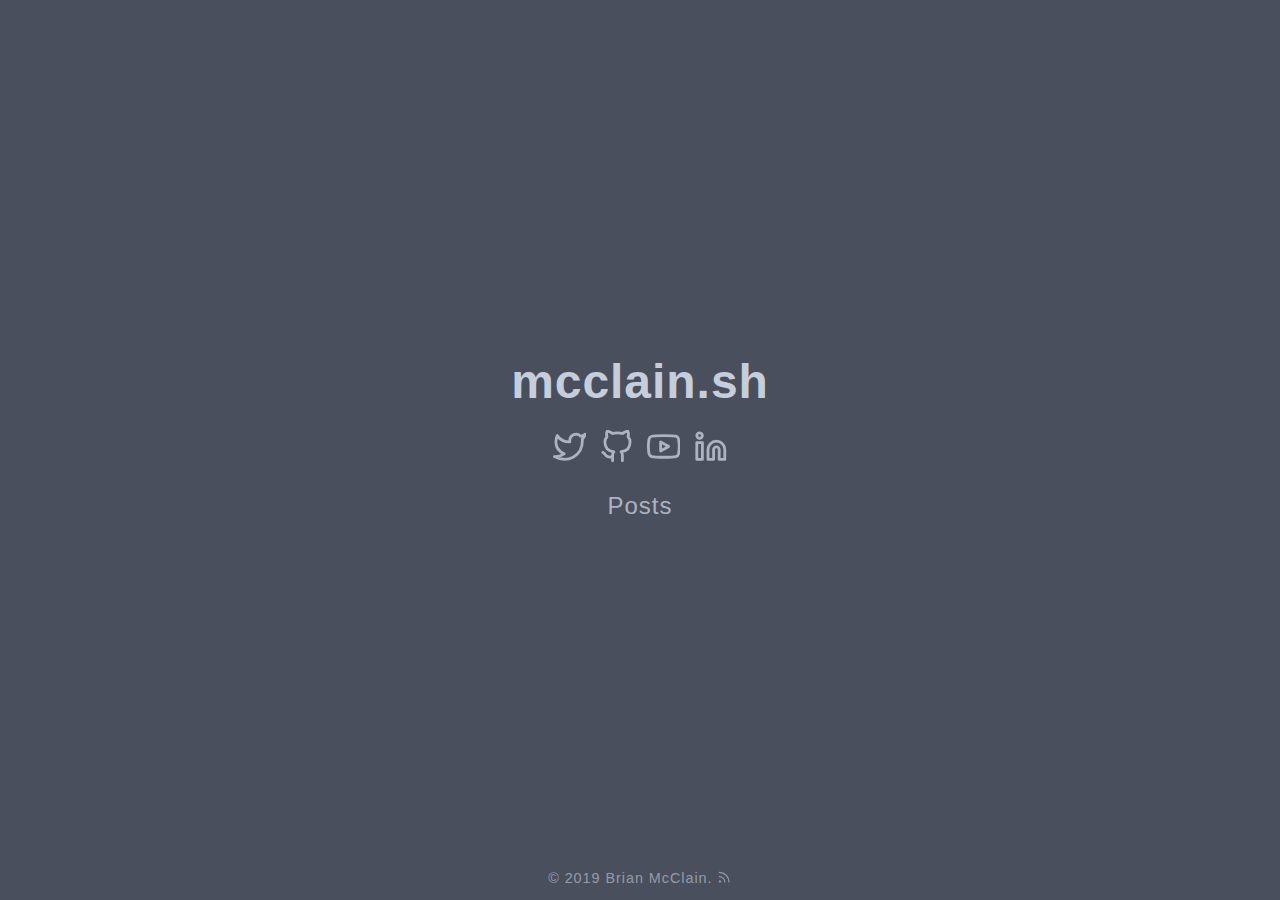
==== commit 665e6604: "Site regenerated at Wed Jan 16 08:53:02 EST 2019" ====
--- a/index.html
+++ b/index.html
@@ -24,7 +24,7 @@
 		<div id="home-center">
 			<h1 id="home-title">mcclain.sh</h1>
 			<div id="home-social">
-				<a href="https://twitter.com/BrianMMcClain" target="_blank" rel="noopener"><svg xmlns="http://www.w3.org/2000/svg" width="24" height="24" viewBox="0 0 24 24" fill="none" stroke="currentColor" stroke-width="2" stroke-linecap="round" stroke-linejoin="round" class="feather feather-twitter"><path d="M23 3a10.9 10.9 0 0 1-3.14 1.53 4.48 4.48 0 0 0-7.86 3v1A10.66 10.66 0 0 1 3 4s-4 9 5 13a11.64 11.64 0 0 1-7 2c9 5 20 0 20-11.5a4.5 4.5 0 0 0-.08-.83A7.72 7.72 0 0 0 23 3z"></path></svg></a><a href="https://github.com/brianmmcclain" target="_blank" rel="noopener"><svg xmlns="http://www.w3.org/2000/svg" width="24" height="24" viewBox="0 0 24 24" fill="none" stroke="currentColor" stroke-width="2" stroke-linecap="round" stroke-linejoin="round" class="feather feather-github"><path d="M9 19c-5 1.5-5-2.5-7-3m14 6v-3.87a3.37 3.37 0 0 0-.94-2.61c3.14-.35 6.44-1.54 6.44-7A5.44 5.44 0 0 0 20 4.77 5.07 5.07 0 0 0 19.91 1S18.73.65 16 2.48a13.38 13.38 0 0 0-7 0C6.27.65 5.09 1 5.09 1A5.07 5.07 0 0 0 5 4.77a5.44 5.44 0 0 0-1.5 3.78c0 5.42 3.3 6.61 6.44 7A3.37 3.37 0 0 0 9 18.13V22"></path></svg></a><a href="https://www.linkedin.com/in/brian-mcclain/" target="_blank" rel="noopener"><svg xmlns="http://www.w3.org/2000/svg" width="24" height="24" viewBox="0 0 24 24" fill="none" stroke="currentColor" stroke-width="2" stroke-linecap="round" stroke-linejoin="round" class="feather feather-linkedin"><path d="M16 8a6 6 0 0 1 6 6v7h-4v-7a2 2 0 0 0-2-2 2 2 0 0 0-2 2v7h-4v-7a6 6 0 0 1 6-6z"></path><rect x="2" y="9" width="4" height="12"></rect><circle cx="4" cy="4" r="2"></circle></svg></a>
+				<a href="https://twitter.com/BrianMMcClain" target="_blank" rel="noopener"><svg xmlns="http://www.w3.org/2000/svg" width="24" height="24" viewBox="0 0 24 24" fill="none" stroke="currentColor" stroke-width="2" stroke-linecap="round" stroke-linejoin="round" class="feather feather-twitter"><path d="M23 3a10.9 10.9 0 0 1-3.14 1.53 4.48 4.48 0 0 0-7.86 3v1A10.66 10.66 0 0 1 3 4s-4 9 5 13a11.64 11.64 0 0 1-7 2c9 5 20 0 20-11.5a4.5 4.5 0 0 0-.08-.83A7.72 7.72 0 0 0 23 3z"></path></svg></a><a href="https://github.com/brianmmcclain" target="_blank" rel="noopener"><svg xmlns="http://www.w3.org/2000/svg" width="24" height="24" viewBox="0 0 24 24" fill="none" stroke="currentColor" stroke-width="2" stroke-linecap="round" stroke-linejoin="round" class="feather feather-github"><path d="M9 19c-5 1.5-5-2.5-7-3m14 6v-3.87a3.37 3.37 0 0 0-.94-2.61c3.14-.35 6.44-1.54 6.44-7A5.44 5.44 0 0 0 20 4.77 5.07 5.07 0 0 0 19.91 1S18.73.65 16 2.48a13.38 13.38 0 0 0-7 0C6.27.65 5.09 1 5.09 1A5.07 5.07 0 0 0 5 4.77a5.44 5.44 0 0 0-1.5 3.78c0 5.42 3.3 6.61 6.44 7A3.37 3.37 0 0 0 9 18.13V22"></path></svg></a><a href="http://youtube.com/user/brianmmcclain" target="_blank" rel="noopener"><svg xmlns="http://www.w3.org/2000/svg" width="24" height="24" viewBox="0 0 24 24" fill="none" stroke="currentColor" stroke-width="2" stroke-linecap="round" stroke-linejoin="round" class="feather feather-youtube"><path d="M22.54 6.42a2.78 2.78 0 0 0-1.94-2C18.88 4 12 4 12 4s-6.88 0-8.6.46a2.78 2.78 0 0 0-1.94 2A29 29 0 0 0 1 11.75a29 29 0 0 0 .46 5.33A2.78 2.78 0 0 0 3.4 19c1.72.46 8.6.46 8.6.46s6.88 0 8.6-.46a2.78 2.78 0 0 0 1.94-2 29 29 0 0 0 .46-5.25 29 29 0 0 0-.46-5.33z"></path><polygon points="9.75 15.02 15.5 11.75 9.75 8.48 9.75 15.02"></polygon></svg></a><a href="https://www.linkedin.com/in/brian-mcclain/" target="_blank" rel="noopener"><svg xmlns="http://www.w3.org/2000/svg" width="24" height="24" viewBox="0 0 24 24" fill="none" stroke="currentColor" stroke-width="2" stroke-linecap="round" stroke-linejoin="round" class="feather feather-linkedin"><path d="M16 8a6 6 0 0 1 6 6v7h-4v-7a2 2 0 0 0-2-2 2 2 0 0 0-2 2v7h-4v-7a6 6 0 0 1 6-6z"></path><rect x="2" y="9" width="4" height="12"></rect><circle cx="4" cy="4" r="2"></circle></svg></a>
 			</div>
 			<nav id="home-nav" class="site-nav">
 				<a href="/posts">Posts</a>
